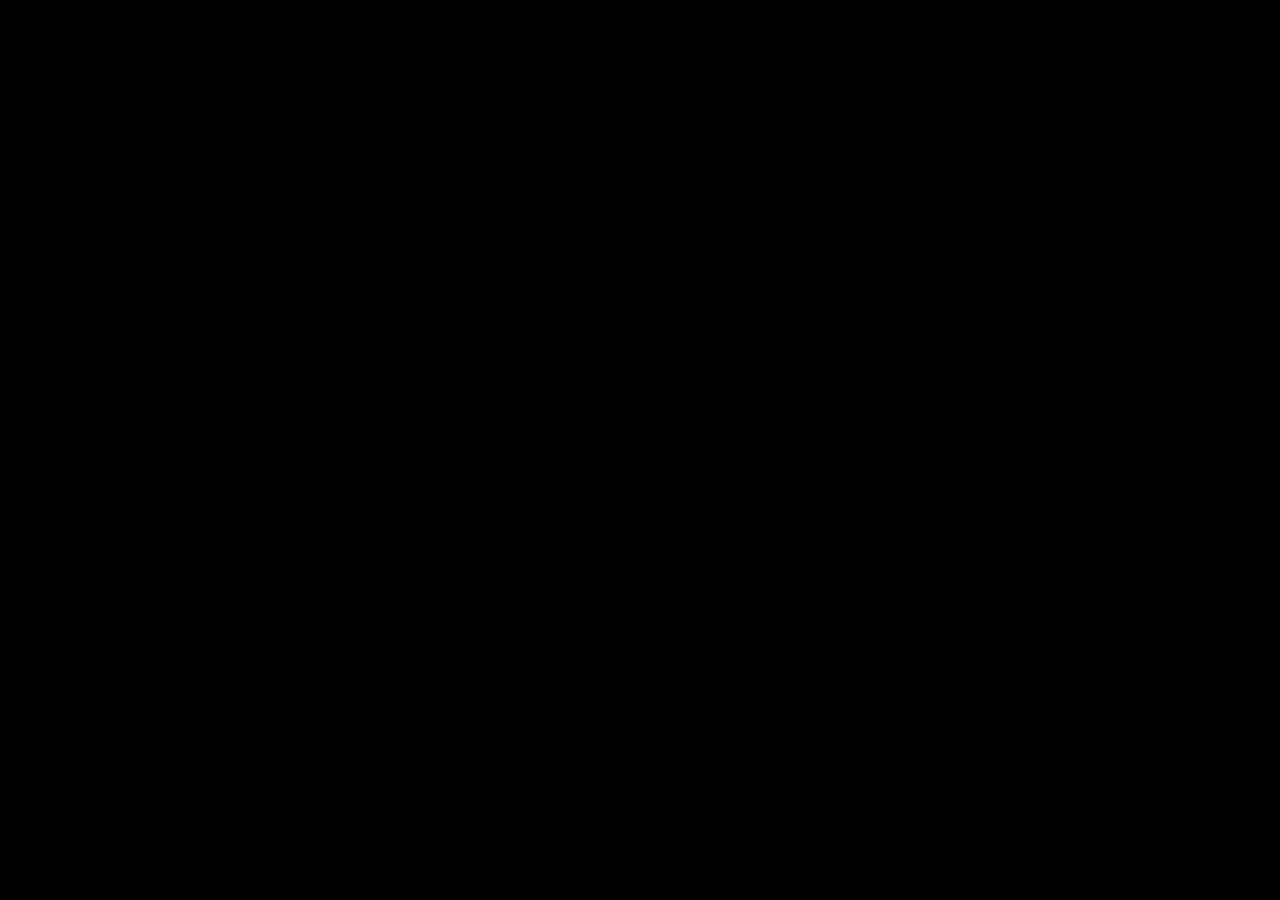
==== wisielec/wisielec.html @ 0505b0f6 "Add files via upload" ====
<!DOCTYPE html>
<html lang="pl">
<head> 
 <meta charset="utf-8"/>
 <title>Gra w wisielca</title>
 <link rel="stylesheet" href="wisielec.css" type="text/css"/>
 <script src="wisielec.js"></script>
</head>
<body> 
 <div id="pojemnik">
 <div id="plansza"></div>
 <div id="szubienica"></div>
 <div id="alfabet"></div>
 <div style="clear:both;"></div>
 </div>


</body>




</html>
---- wisielec/wisielec.css ----
body
{
	background-color: #000000;
	font-size: 28px;
	color:lightgrey;
	
}
#pojemnik
{
		width: 900px;
		margin-left:auto;
		margin-right:auto;
		
}
#plansza
{
	width:900px;
	margin-top:50px;
	margin-bottom:50px;
	text-align:center;
	font-size:48px;
}
#szubienica
{
	float:left;
	width:450px;
	text-align:center;
}
#alfabet
{
	float:left;
	width:450px;
	text-align:center;
	
}
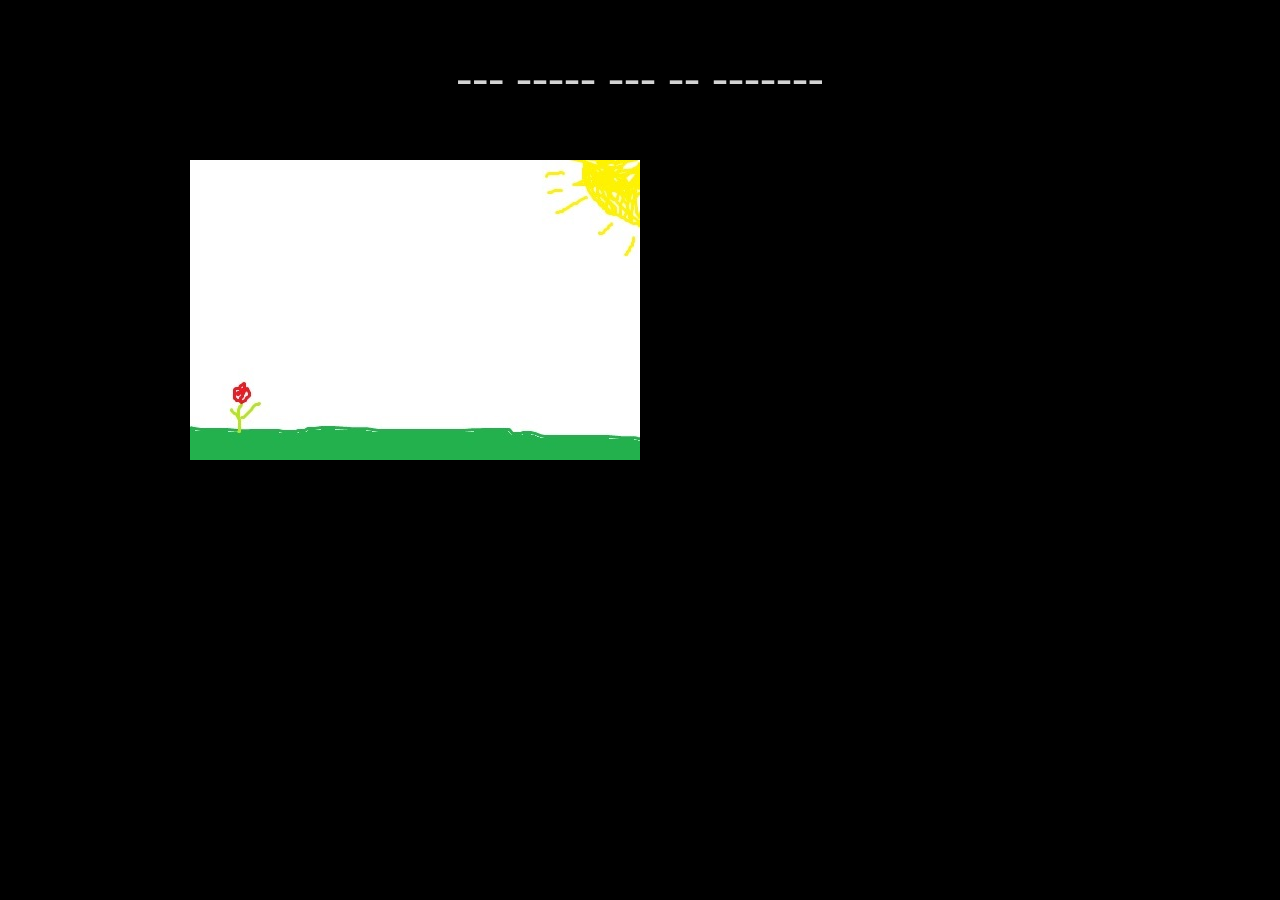
==== commit 8d1e6135: "Add files via upload" ====
--- a/wisielec/wisielec.html
+++ b/wisielec/wisielec.html
@@ -9,7 +9,9 @@
 <body> 
  <div id="pojemnik">
  <div id="plansza"></div>
- <div id="szubienica"></div>
+ <div id="szubienica"> 
+	<img src="img/s.0.jpg" alt="" />
+ </div>
  <div id="alfabet"></div>
  <div style="clear:both;"></div>
  </div>
--- a/wisielec/wisielec.css
+++ b/wisielec/wisielec.css
@@ -19,17 +19,25 @@
 	margin-bottom:50px;
 	text-align:center;
 	font-size:48px;
+	min-height:60px;
+
 }
 #szubienica
 {
 	float:left;
 	width:450px;
 	text-align:center;
+	min-height:300px;
 }
 #alfabet
 {
 	float:left;
 	width:450px;
 	text-align:center;
+	min-height:300px;
+	
+}
+.litera
+{
 	
 }
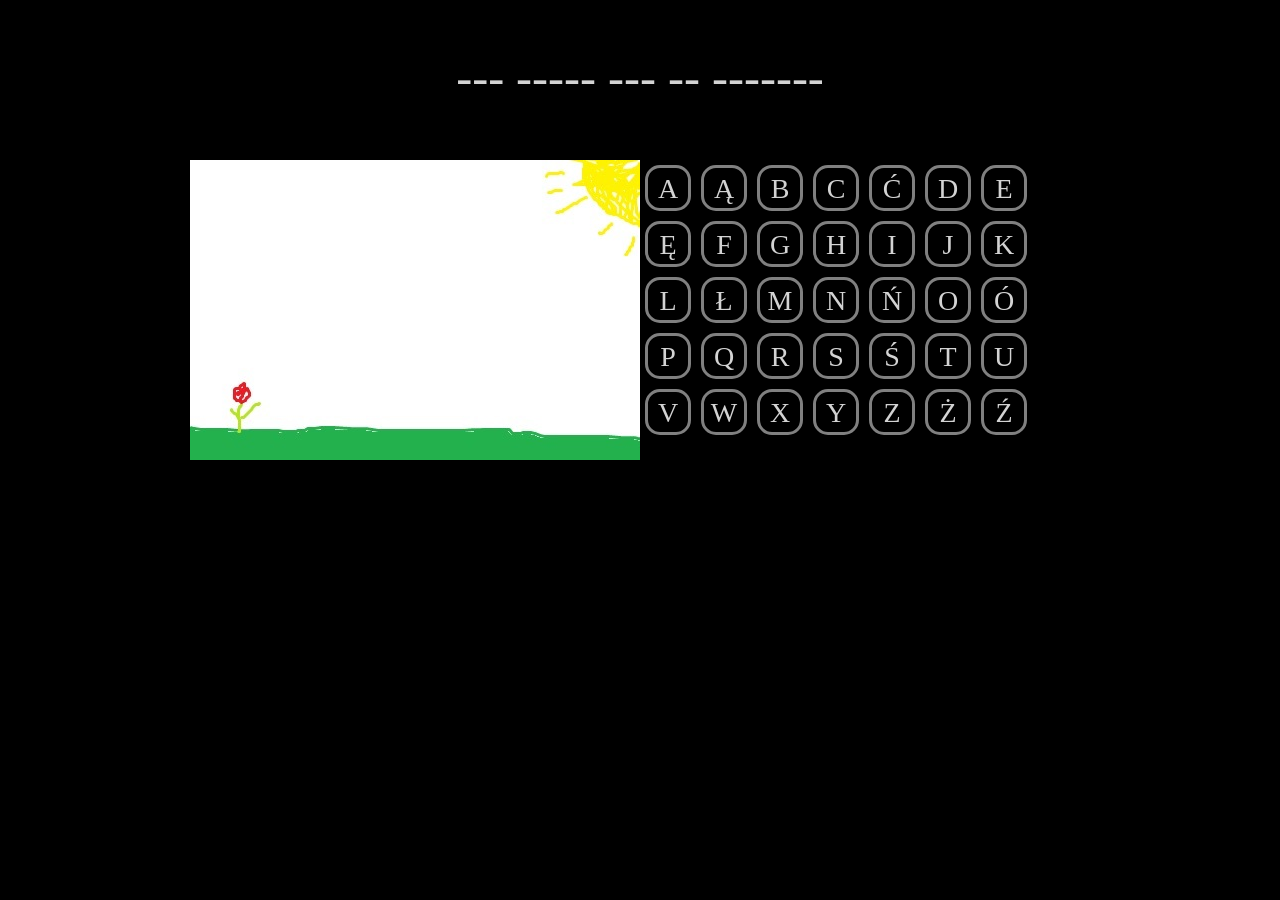
==== commit 47dc0c75: "Add files via upload" ====
--- a/wisielec/wisielec.html
+++ b/wisielec/wisielec.html
@@ -3,6 +3,7 @@
 <head> 
  <meta charset="utf-8"/>
  <title>Gra w wisielca</title>
+ <link href="https://fonts.googleapis.com/css2?family=Inconsolata&display=swap" rel="stylesheet">
  <link rel="stylesheet" href="wisielec.css" type="text/css"/>
  <script src="wisielec.js"></script>
 </head>
--- a/wisielec/wisielec.css
+++ b/wisielec/wisielec.css
@@ -39,5 +39,19 @@
 }
 .litera
 {
-	
+	width:30px;
+	height:30px;
+	text-align:center;
+	padding:5px;
+	margin:5px;
+	border:3px solid grey;
+	float:left;
+	cursor:pointer;
+	border-radius:15px;
+}
+.litera:hover
+{
+	background-color:#222222;
+	color:white;
+	border:3px solid white
 }
